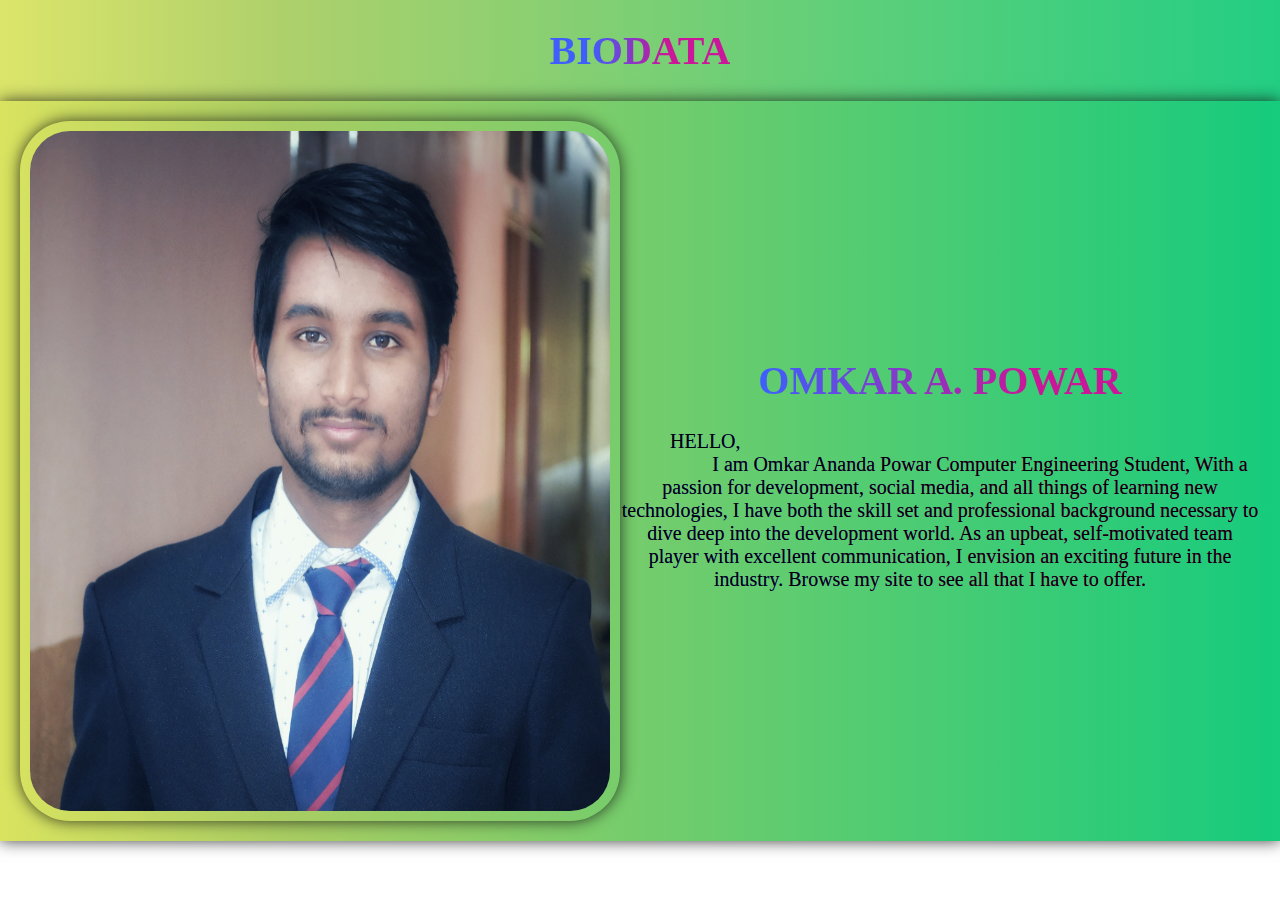
==== biodata.html @ 6c96b3ee "first commit" ====
<!DOCTYPE html>
<html lang="en">
<head>
    <meta charset="UTF-8">
    <meta name="viewport" content="width=device-width, initial-scale=1.0">
    <title>BIODATA</title>
    <link rel="stylesheet" href="biodata.css">
</head>
<body>
    <div class="name">
        <h1>BIODATA</h1>
        <div class="main">
        <img class="image" src="omi2.jpg" alt="image">
        <div class="bio">
            <h1>OMKAR A. POWAR</h1>
            <p style="font-size: 20px;">
                <span style="margin-left:50px;float: left;">HELLO,</span><br> 
                <span style="margin: 20px;">
                   <span style="margin-left: 60px;"> I am  Omkar Ananda Powar Computer Engineering Student,</span>
                With a passion for development, social media, and all things of learning new technologies,  I have both the skill set and professional background necessary to dive deep into the development  world. As an upbeat, self-motivated team player with excellent communication, I envision an exciting future in the industry. Browse my site to see all that I have to offer.
            </span>
            </p>
        </div>
    </div>
    </div>
    
</body>
</html>
---- biodata.css ----
html, body{
    margin: 0px;
    padding: 0px;
    box-sizing: border-box;
}
.name{
    display:inline-flex;
    text-align: center;
    align-items: center;
    flex-direction: column;
    background: rgb(217,227,95);
    background: linear-gradient(90deg, rgba(217,227,95,0.93015332197615) 0%, rgba(169,205,98,0.9403747870528109) 22%, rgba(21,203,124,0.9420783645655877) 100%);
    box-sizing: border-box;
}
.main{
    display:inline-flex;
    text-align: center;
    align-items: center;
    flex-direction: row;
    margin-left: auto;
    margin-right: auto;
    position: relative;
    padding: 20px;
    background: rgb(217,227,95);
    background: linear-gradient(90deg, rgba(217,227,95,0.93015332197615) 0%, rgba(169,205,98,0.9403747870528109) 22%, rgba(21,203,124,0.9420783645655877) 100%);
    box-sizing: border-box;
    box-shadow: 0px 0px 15px rgba(15, 15, 15, 0.8);
}
.image {
    height: 700px;
    width: 600px;
    padding: 10px;
    border: none;
    border-radius: 50px;
    -moz-box-shadow: 5px 5px 5px rgba(68,68,68,0.6);
	-webkit-box-shadow: 5px 5px 5px rgba(68,68,68,0.6);
    box-sizing: border-box;
    box-shadow: 0px 0px 15px rgba(15, 15, 15, 0.8);
}

h1 {
    font-size: 40px;
    background: rgb(63,94,251);
    background: linear-gradient(90deg, rgba(63,94,251,1) 23%, rgba(203,21,153,0.9931856899488927) 64%);
    -webkit-background-clip: text;
    -webkit-text-fill-color: transparent;
  }

p {
    font-size: 20px;
    background: rgb(63,94,251);
    background: linear-gradient(90deg, rgba(63,94,251,1) 23%, rgba(203,21,153,0.9931856899488927) 64%);
    -webkit-background-clip: text;

  }
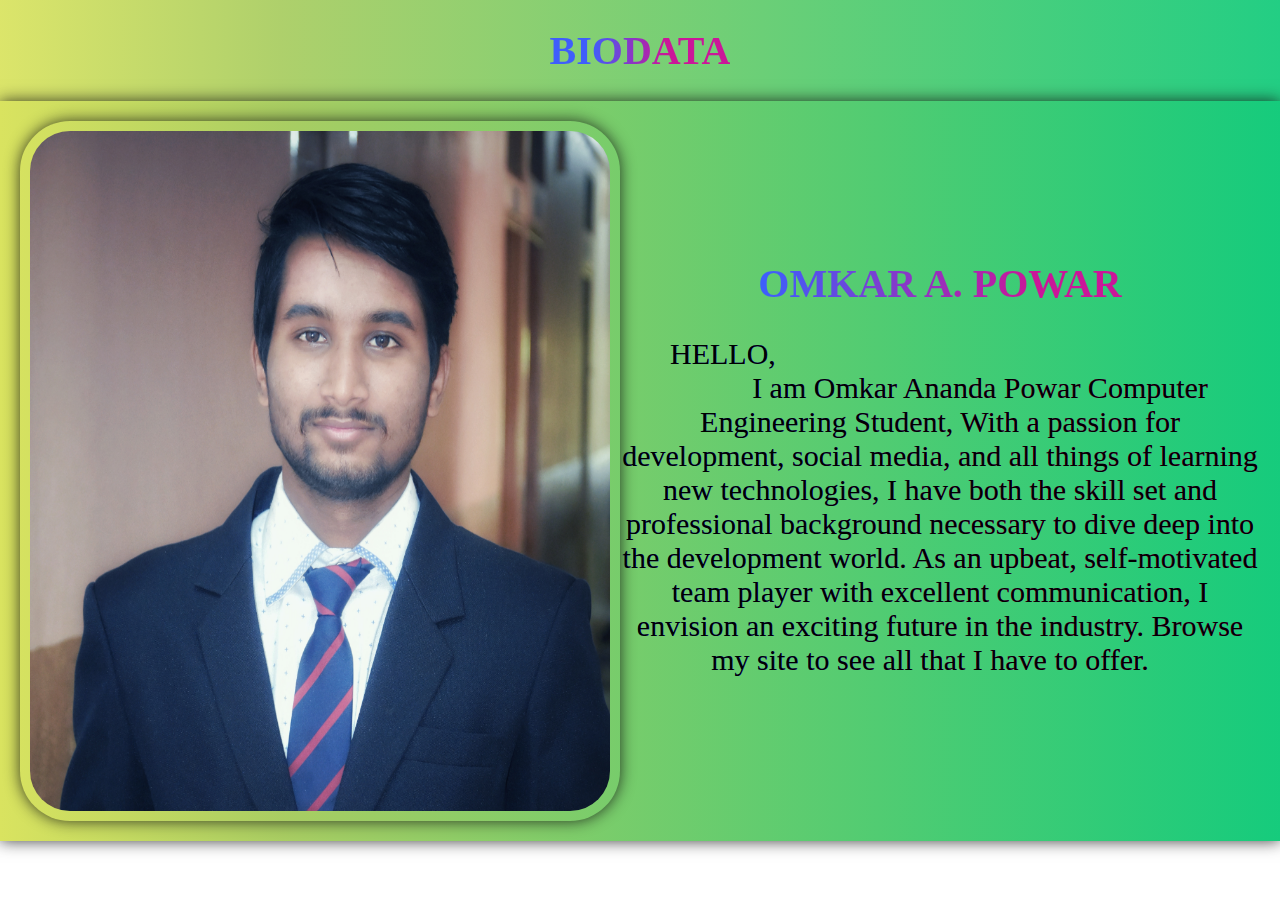
==== commit 5a9acfe3: "first commit" ====
--- a/biodata.html
+++ b/biodata.html
@@ -13,7 +13,7 @@
         <img class="image" src="omi2.jpg" alt="image">
         <div class="bio">
             <h1>OMKAR A. POWAR</h1>
-            <p style="font-size: 20px;">
+            <p style="font-size: 30px;">
                 <span style="margin-left:50px;float: left;">HELLO,</span><br> 
                 <span style="margin: 20px;">
                    <span style="margin-left: 60px;"> I am  Omkar Ananda Powar Computer Engineering Student,</span>
